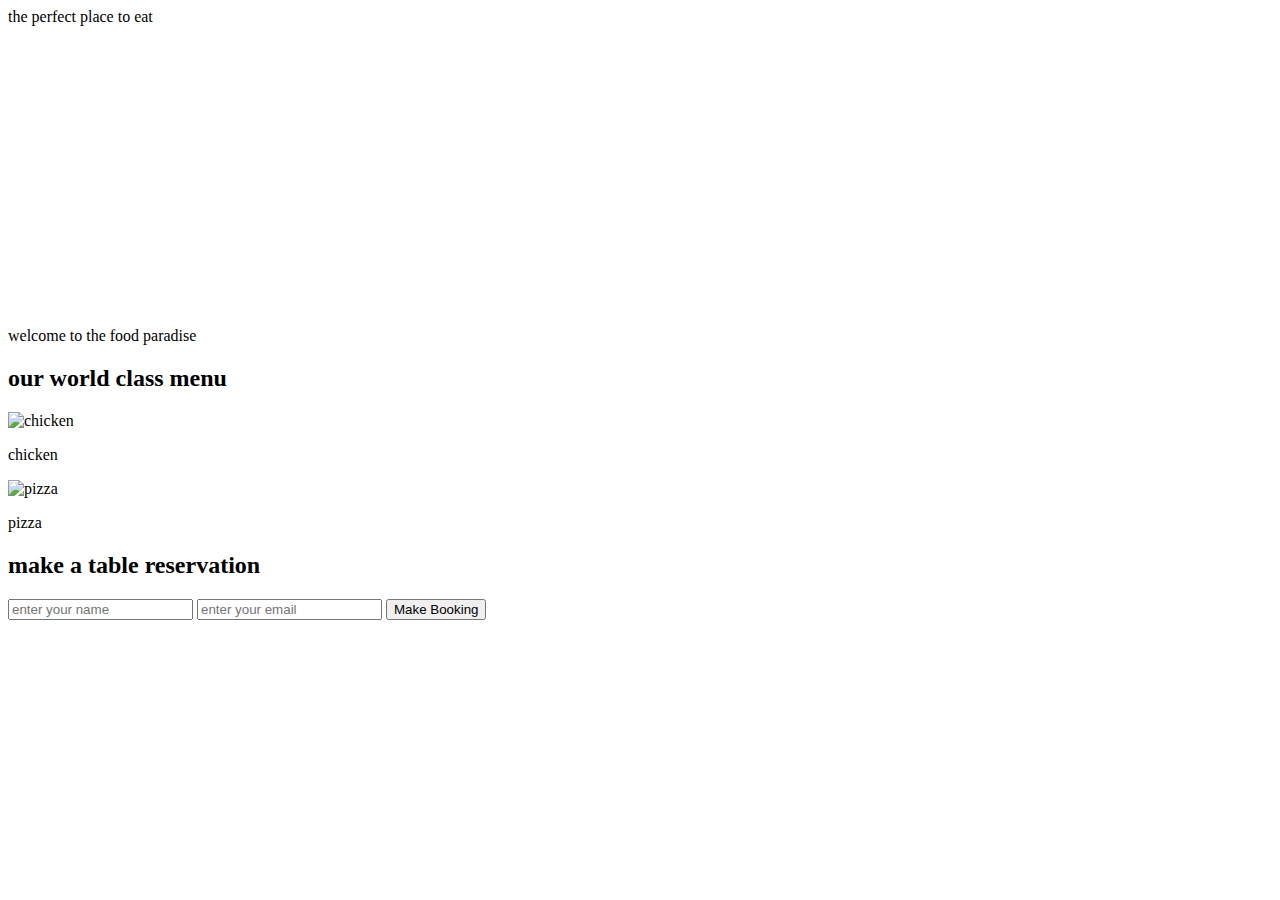
==== index.html @ 2a8495cc "my restaurant" ====
<!DOCTYPE html>
<html lang="en">
<head>
    <meta charset="UTF-8">
    <meta name="viewport" content="width=device-width, initial-scale=1.0">
    <link rel="stylesheet" href="styles.css">
    <title>chikuku restaurant</title>
</head>
<body>
    <header>
        the perfect place to eat
    </header>
    <div class="hero">
        welcome to the food paradise
        <!--Embedd youtube video-->
        <iframe width="560" height="315" src="https://www.youtube.com/embed/FVJy4B74ucs?si=e_gxqEzgVnUipkZ2" title="YouTube video player" frameborder="0" allow="accelerometer; autoplay; clipboard-write; encrypted-media; gyroscope; picture-in-picture; web-share" referrerpolicy="strict-origin-when-cross-origin" allowfullscreen></iframe>
    </div>
    <section class="menu">
        <h2>our world class menu</h2>
        <divl class="menu-items">
            <div class="menu-item">
                <img src="https://www.allrecipes.com/thmb/SoBuPU73KcbYHl3Kp3j8Xx4A3fc=/1500x0/filters:no_upscale():max_bytes(150000):strip_icc()/8805-CrispyFriedChicken-mfs-3x2-072-d55b8406d4ae45709fcdeb58a04143c2.jpg" alt="chicken">
                <p>chicken</p>
            </div>
            <div class="menu-item">
                <img src="https://i.ebayimg.com/images/g/7lYAAeSwVERnuC9L/s-l960.webp" alt="pizza">
                <p>pizza</p>
            </div>
        </divl>
    </section>
    <section class="reservation">
        <h2>make a table reservation</h2>
        <form action="">
            <input type="text" name="name" id="name" placeholder="enter your name">
            <input type="email" name="email" id="email" placeholder="enter your email">
            <button type="submit">Make Booking</button>
        </form> 
    </section>
</body>
</html>
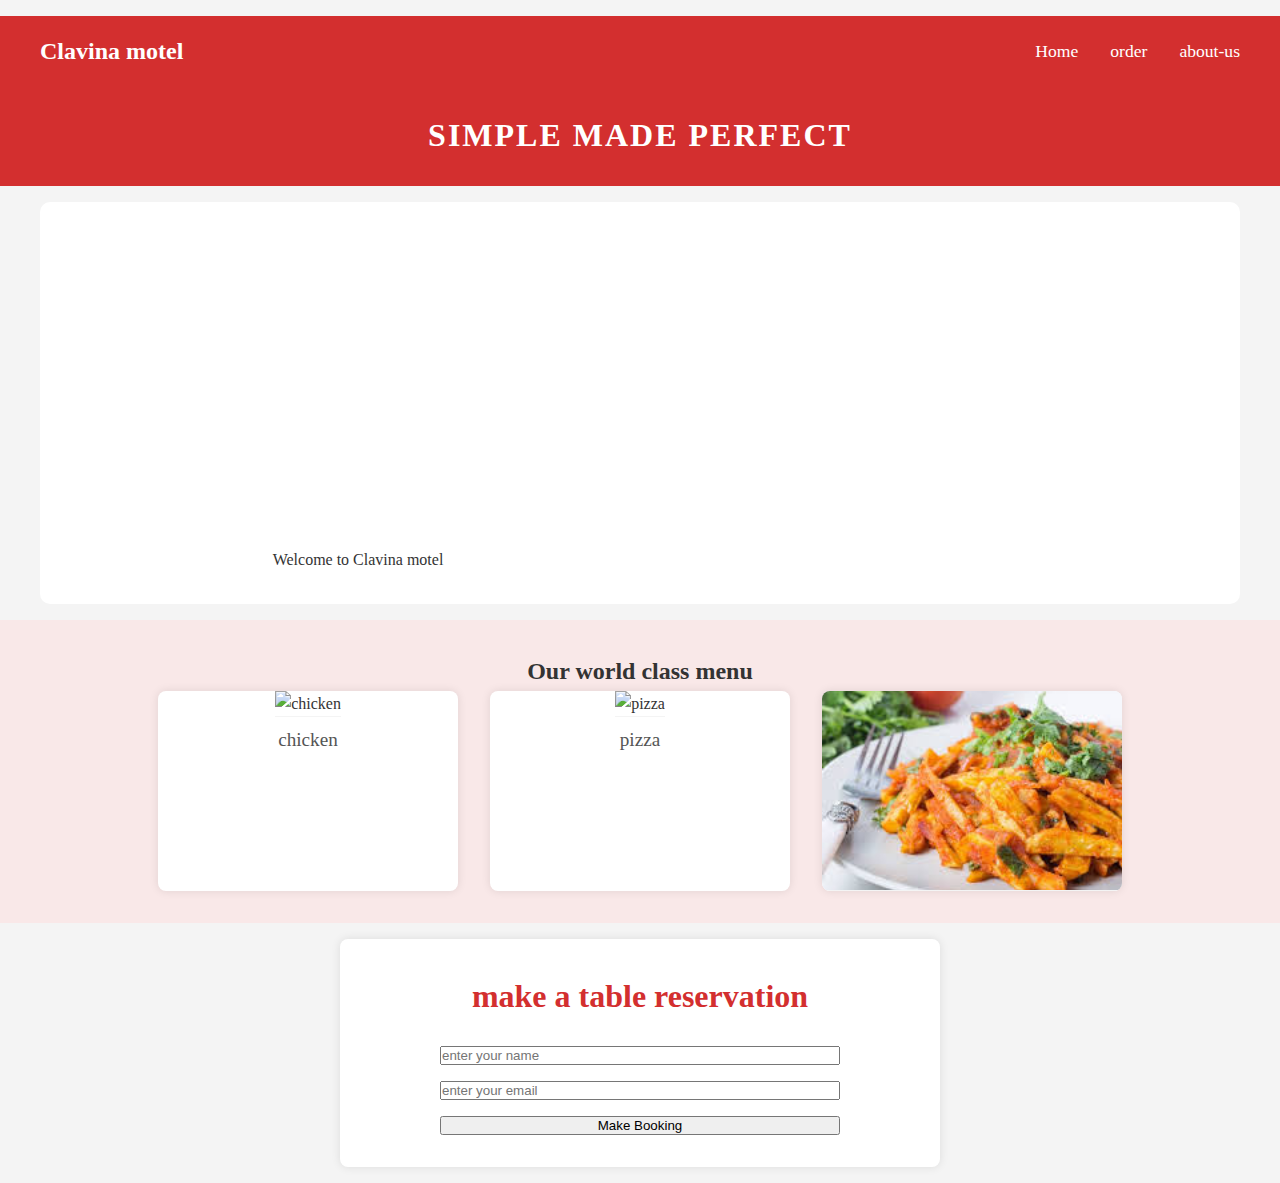
==== commit e7dd8e02: "restaurant app" ====
--- a/index.html
+++ b/index.html
@@ -4,19 +4,29 @@
     <meta charset="UTF-8">
     <meta name="viewport" content="width=device-width, initial-scale=1.0">
     <link rel="stylesheet" href="styles.css">
-    <title>chikuku restaurant</title>
+    <title>Clavina motel</title>
 </head>
 <body>
+    <nav class="navbar">
+        <div class="nav-container">
+            <a href="./" class="nav-brand">Clavina motel</a>
+            <ul class="nav-links">
+                <li><a href="./index.html">Home</a></li>
+                <li><a href="./order.html">order</a></li>
+                <li><a href="./about-us.html">about-us</a></li>
+            </ul>
+        </div>
+    </nav>
     <header>
-        the perfect place to eat
+        Simple Made Perfect
     </header>
     <div class="hero">
-        welcome to the food paradise
+        Welcome to Clavina motel
         <!--Embedd youtube video-->
         <iframe width="560" height="315" src="https://www.youtube.com/embed/FVJy4B74ucs?si=e_gxqEzgVnUipkZ2" title="YouTube video player" frameborder="0" allow="accelerometer; autoplay; clipboard-write; encrypted-media; gyroscope; picture-in-picture; web-share" referrerpolicy="strict-origin-when-cross-origin" allowfullscreen></iframe>
     </div>
     <section class="menu">
-        <h2>our world class menu</h2>
+        <h2>Our world class menu</h2>
         <divl class="menu-items">
             <div class="menu-item">
                 <img src="https://www.allrecipes.com/thmb/SoBuPU73KcbYHl3Kp3j8Xx4A3fc=/1500x0/filters:no_upscale():max_bytes(150000):strip_icc()/8805-CrispyFriedChicken-mfs-3x2-072-d55b8406d4ae45709fcdeb58a04143c2.jpg" alt="chicken">
@@ -25,6 +35,10 @@
             <div class="menu-item">
                 <img src="https://i.ebayimg.com/images/g/7lYAAeSwVERnuC9L/s-l960.webp" alt="pizza">
                 <p>pizza</p>
+            </div>
+            <div class="menu-item">
+                <img src="[data-uri]" alt="chips">
+                <p>chips</p>
             </div>
         </divl>
     </section>
--- a/styles.css
+++ b/styles.css
@@ -0,0 +1,129 @@
+*{
+    margin: 0;
+    padding: 0;
+    box-sizing: border-box;
+}
+body{
+    margin-top: 1rem;
+    line-height: 1.6;
+    background-color: #f4f4f4;
+    color: #333;
+}
+header{
+    background-color: #d32f2f;
+    color: #fff;
+    text-align: center;
+    padding: 1.5rem;
+    font-size: 2rem;
+    font-weight: bold;
+    text-transform: uppercase;
+    letter-spacing: 2px;
+}
+.hero{
+    text-align: center;
+    padding: 2rem;
+    background-color: white;
+    margin: 1rem auto;
+    max-width: 1200px;
+    border-radius: 10px;
+    box-shadow: 0 0 10px  rgba(0,0,0,0,1);
+}
+.hero iframe{
+    margin-top: 1rem;
+    border-radius: 8px;
+}
+.menu{
+    padding: 2rem;
+    background-color: #f9e8e8;
+    text-align: center;
+}
+.menuh2{
+    font-size: 2rem;
+    margin-bottom: 1.5rem;
+    color: #d32f2f;
+}
+.menu-items{
+    display: flex;
+    justify-content: center;
+    gap: 2rem;
+    flex-wrap: wrap;
+    max-width: 1200px;
+    margin: 0 auto;
+}
+.menu-item{
+    background-color: white;
+    border-radius: 8px;
+    overflow: hidden;
+    box-shadow: 0 0 10px rgba(0,0,0,0.1);
+    width: 300px;
+    height: 200px;
+}
+.menu-item img{
+    width: 100%;
+    height: 200px;
+    object-fit: cover;
+    border-bottom: 1px solid #f4f4f4;
+    object-fit: cover;
+}
+.menu-item p{
+    padding: 0.5rem;
+    font-size: 1.2rem;
+    color: #555;
+}
+.reservation{
+    padding: 2rem;
+    text-align: center;
+    background-color: #fff;
+    margin: 1rem auto;
+    max-width: 600px;
+    border-radius: 8px;
+    box-shadow: 0 0 10px rgba(0,0,0,0.1);
+}
+.reservation h2{
+    font-size: 2rem;
+    margin-bottom: 1.5rem;
+    color: #d32f2f;
+}
+.reservation form{
+    display: flex;
+    flex-direction: column;
+    gap: 1rem;
+    max-width: 400px;
+    margin: 0 auto;
+}
+.reservation button:hover{
+    background-color: #b71c1c;
+}
+.navbar{
+    background-color: #d32f2f;
+    padding: 1rem;
+    position: sticky;
+    top: 8;
+    z-index: 20;   
+}
+.nav-container{
+    max-width: 1200px;
+    margin: 0 auto;
+    display: flex;
+    justify-content: space-between;
+    align-items: center;
+}
+.nav-brand{
+    color: white;
+    text-decoration: none;
+    font-size: 1.5rem;
+    font-weight: bold;
+}
+.nav-links{
+    list-style: none;
+    display: flex;
+    gap: 2rem;
+}
+.nav-links li a{
+    color: white;
+    text-decoration: none;
+    font-size: 1.1rem;
+}
+.nav-links li a:hover{
+    color: #feb47b;
+}